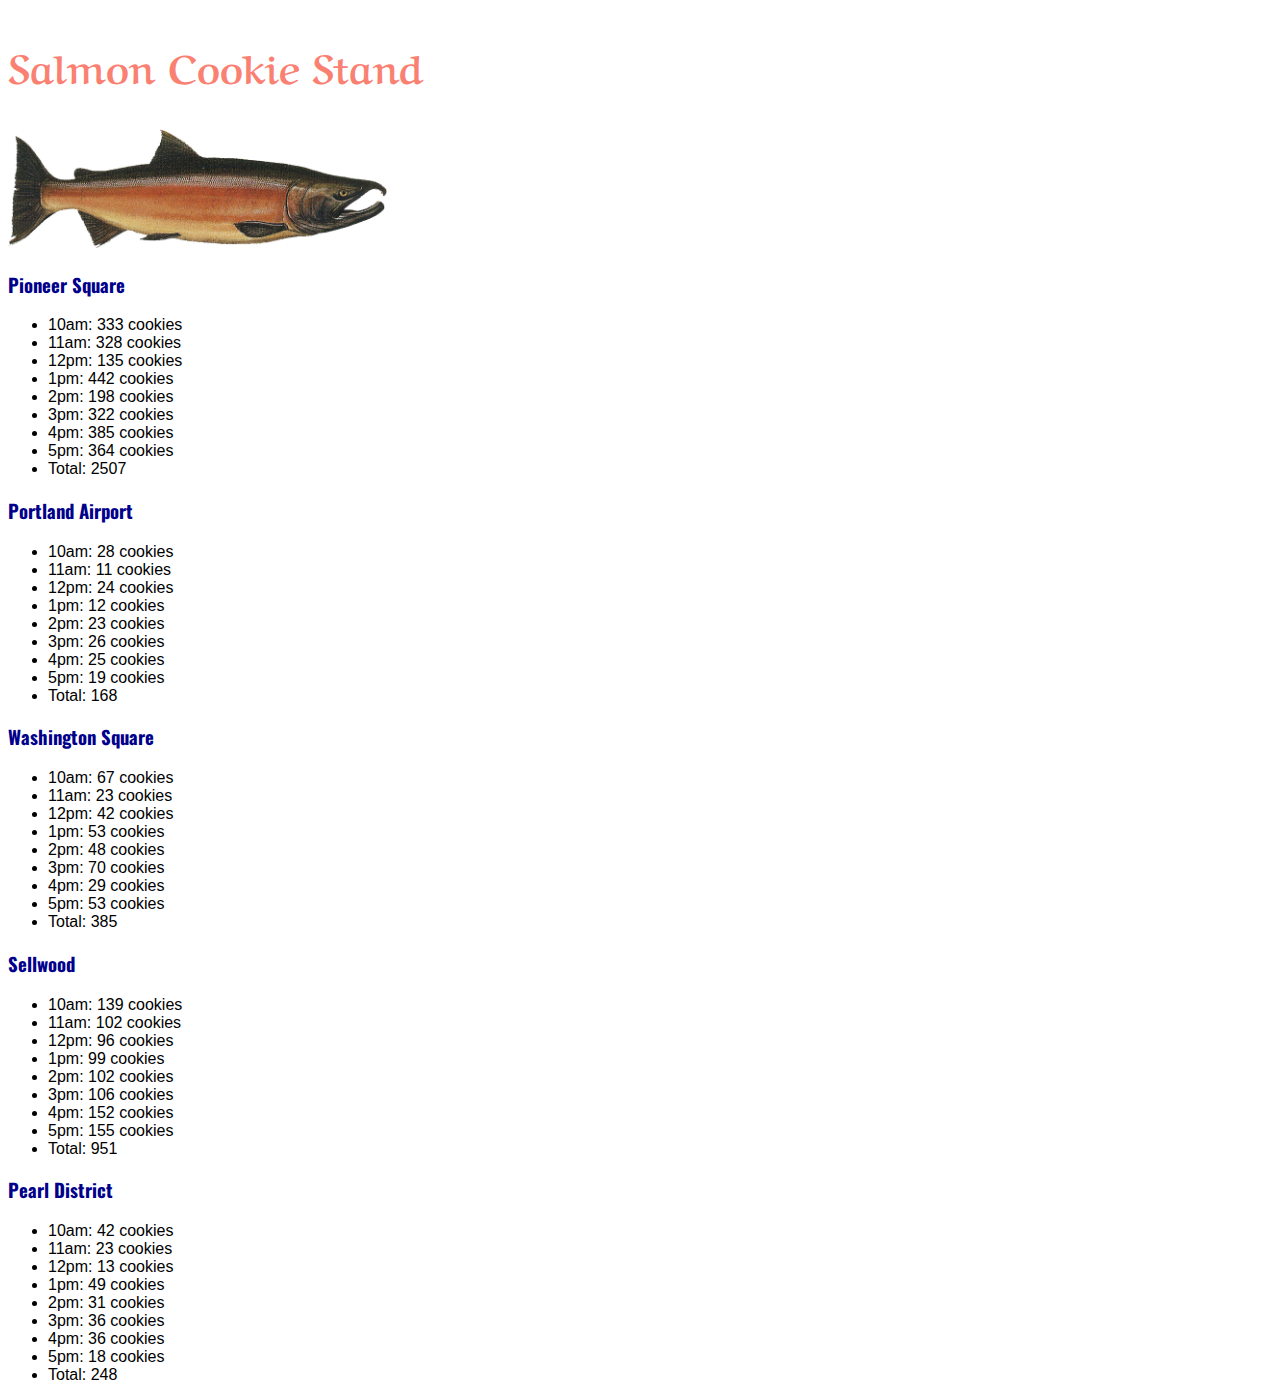
==== index.html @ 9d4dc6fa "Added color and fonts  to the text and data" ====
<!DOCTYPE html>
<html>
  <head>
    <title>Salmon Cookie Stand</title>
    <link rel="stylesheet" type="text/css" href="main.css">
    <link rel="stylesheet" type="text/css" href="https://fonts.googleapis.com/css?family=Aref+Ruqaa|Oswald">
  </head>
  <body>
    <header>
    <h2>Salmon Cookie Stand</h2>
    <img id= "logo" src="salmon.png">
    </header>
    <main>

    <h3 id="storePS"></h3>
    <ul id="hourPS"></ul>
    <h3 id="storePA"></h3>
    <ul id="hourPA"></ul>
    <h3 id="storeWS"></h3>
    <ul id="hourWS"></ul>
    <h3 id="storeSW"></h3>
    <ul id="hourSW"></ul>
    <h3 id="storePD"></h3>
    <ul id="hourPD"></ul>
  </main>

    <script type ="text/javascript" src="objects.js"></script>

  </body>
</html>
---- main.css ----
header h2 {
  font-family: 'Aref Ruqaa', serif;
  font-size: 40px;
  color: salmon;
}

main h3 {
    font-family: 'Oswald';
    color: darkblue;
}

main ul {
  font-family: helvetica;
}

#logo {
  width: 30%;

}
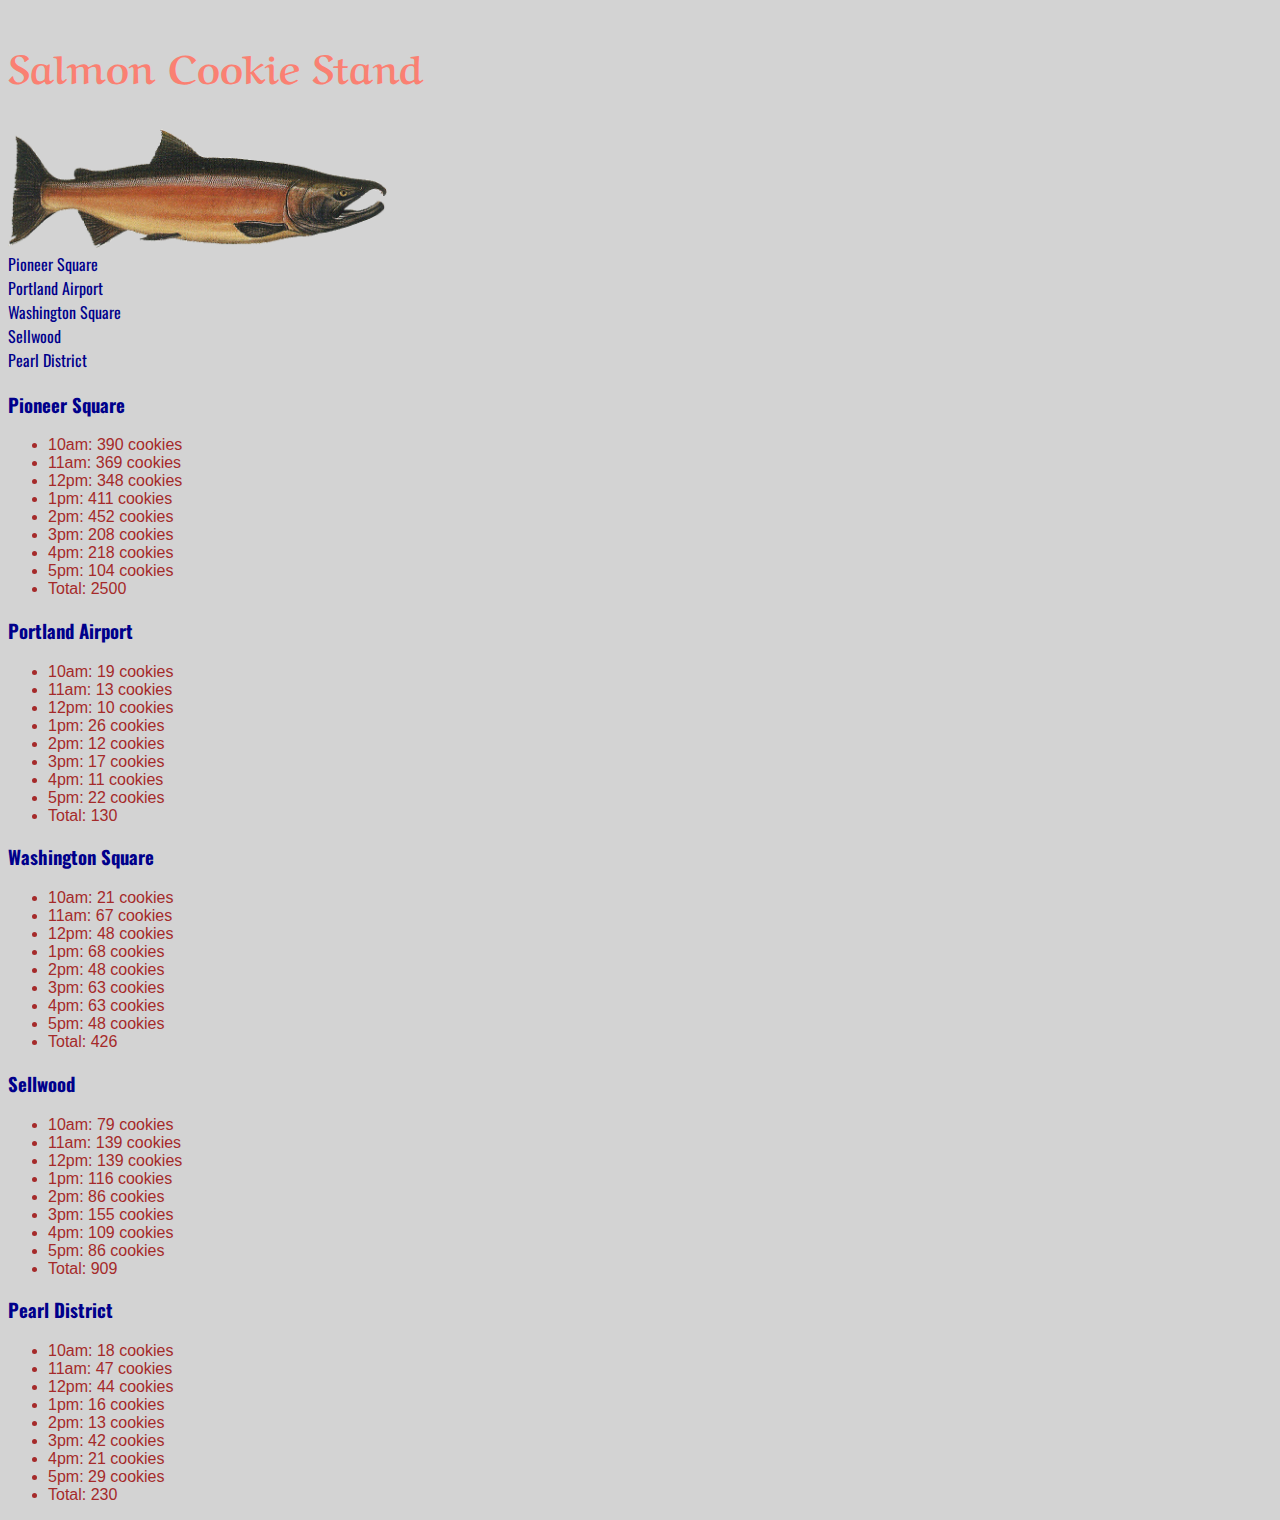
==== commit 696ede0b: "Added DOM manipulation" ====
--- a/index.html
+++ b/index.html
@@ -1,30 +1,36 @@
 <!DOCTYPE html>
 <html>
-  <head>
+
+<head>
     <title>Salmon Cookie Stand</title>
     <link rel="stylesheet" type="text/css" href="main.css">
     <link rel="stylesheet" type="text/css" href="https://fonts.googleapis.com/css?family=Aref+Ruqaa|Oswald">
-  </head>
-  <body>
+</head>
+
+<body>
     <header>
-    <h2>Salmon Cookie Stand</h2>
-    <img id= "logo" src="salmon.png">
+        <h2>Salmon Cookie Stand</h2>
+        <img id="logo" src="salmon.png">
     </header>
     <main>
 
-    <h3 id="storePS"></h3>
-    <ul id="hourPS"></ul>
-    <h3 id="storePA"></h3>
-    <ul id="hourPA"></ul>
-    <h3 id="storeWS"></h3>
-    <ul id="hourWS"></ul>
-    <h3 id="storeSW"></h3>
-    <ul id="hourSW"></ul>
-    <h3 id="storePD"></h3>
-    <ul id="hourPD"></ul>
-  </main>
+        <nav id="stores">
+        </nav>
 
-    <script type ="text/javascript" src="objects.js"></script>
+        <h3 id="storePS"></h3>
+        <ul id="hourPS"></ul>
+        <h3 id="storePA"></h3>
+        <ul id="hourPA"></ul>
+        <h3 id="storeWS"></h3>
+        <ul id="hourWS"></ul>
+        <h3 id="storeSW"></h3>
+        <ul id="hourSW"></ul>
+        <h3 id="storePD"></h3>
+        <ul id="hourPD"></ul>
+    </main>
 
-  </body>
+    <script type="text/javascript" src="objects.js"></script>
+
+</body>
+
 </html>
--- a/main.css
+++ b/main.css
@@ -9,11 +9,22 @@
     color: darkblue;
 }
 
+main nav a {
+    font-family: 'Oswald';
+    color: darkblue;
+    display: block;
+}
+
 main ul {
   font-family: helvetica;
+  color: brown;
 }
 
 #logo {
   width: 30%;
 
 }
+
+body {
+  background-color: lightgray;
+}
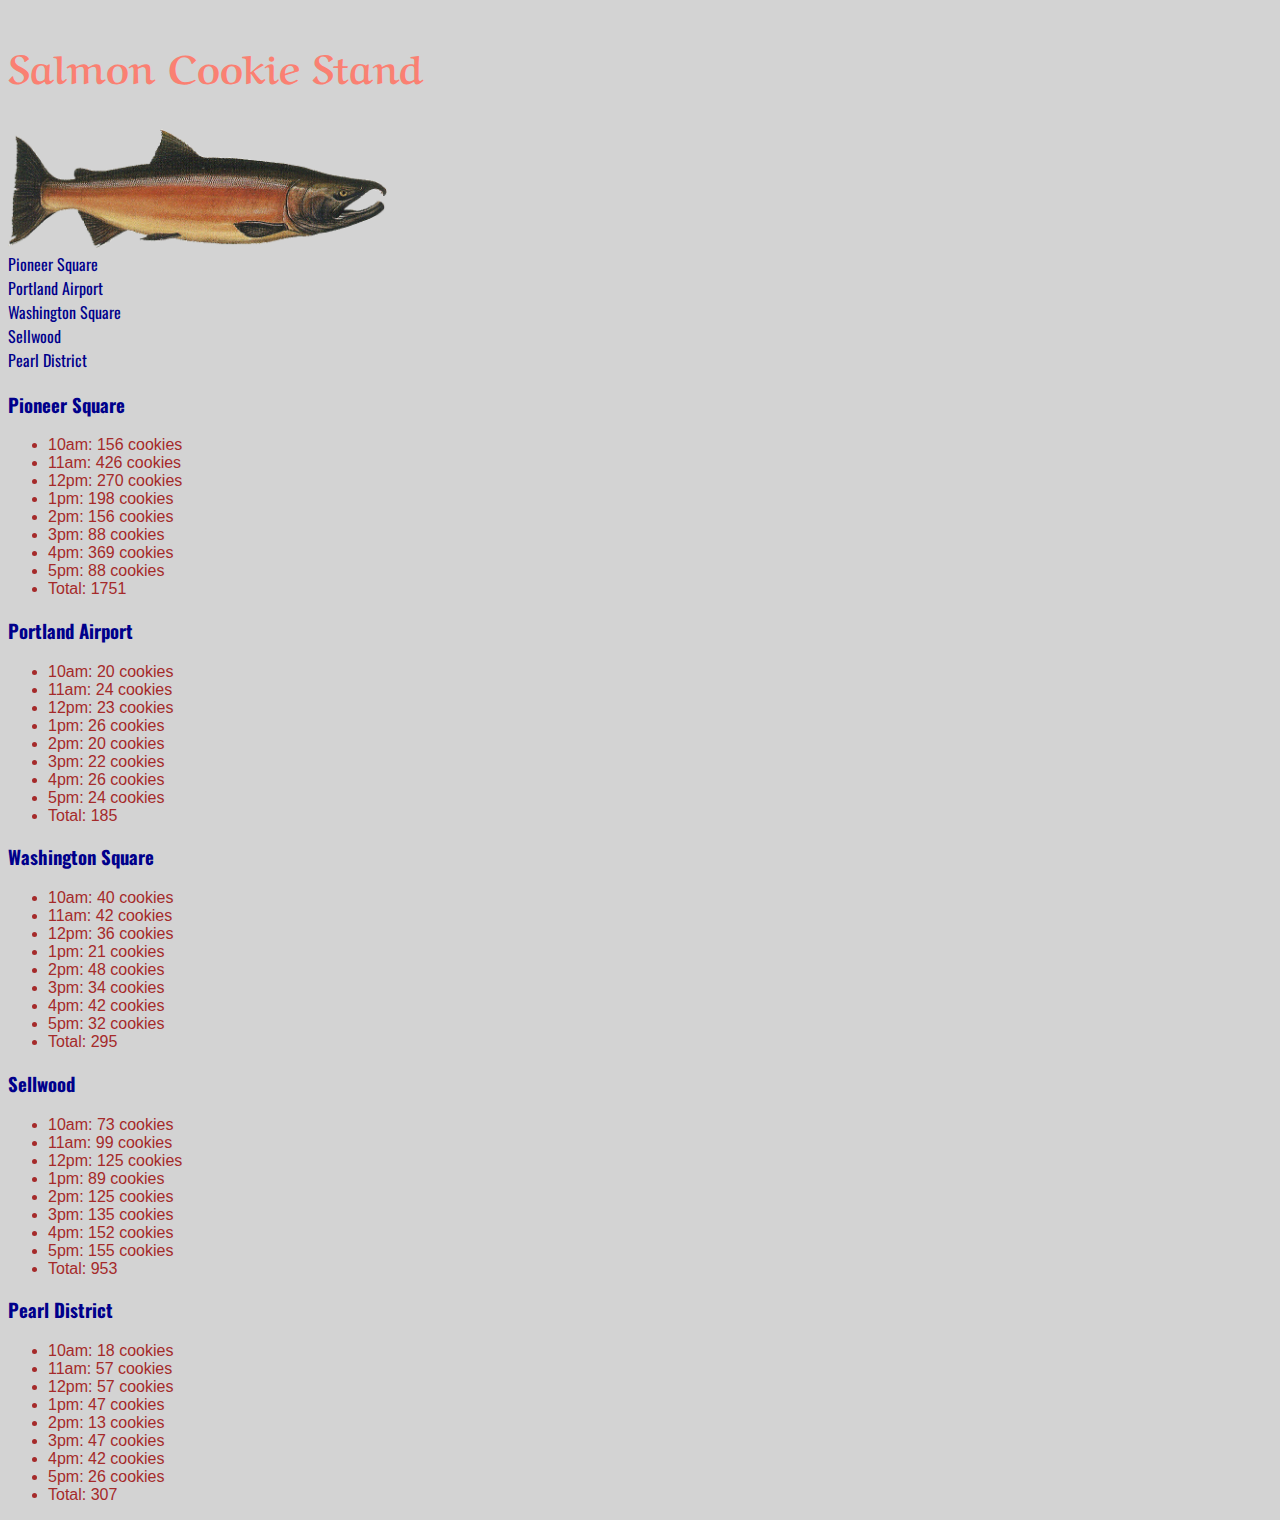
==== commit e269b826: "Added store constructor" ====
--- a/index.html
+++ b/index.html
@@ -13,6 +13,8 @@
         <img id="logo" src="salmon.png">
     </header>
     <main>
+      <table id = "storeTable">
+      </table>
 
         <nav id="stores">
         </nav>
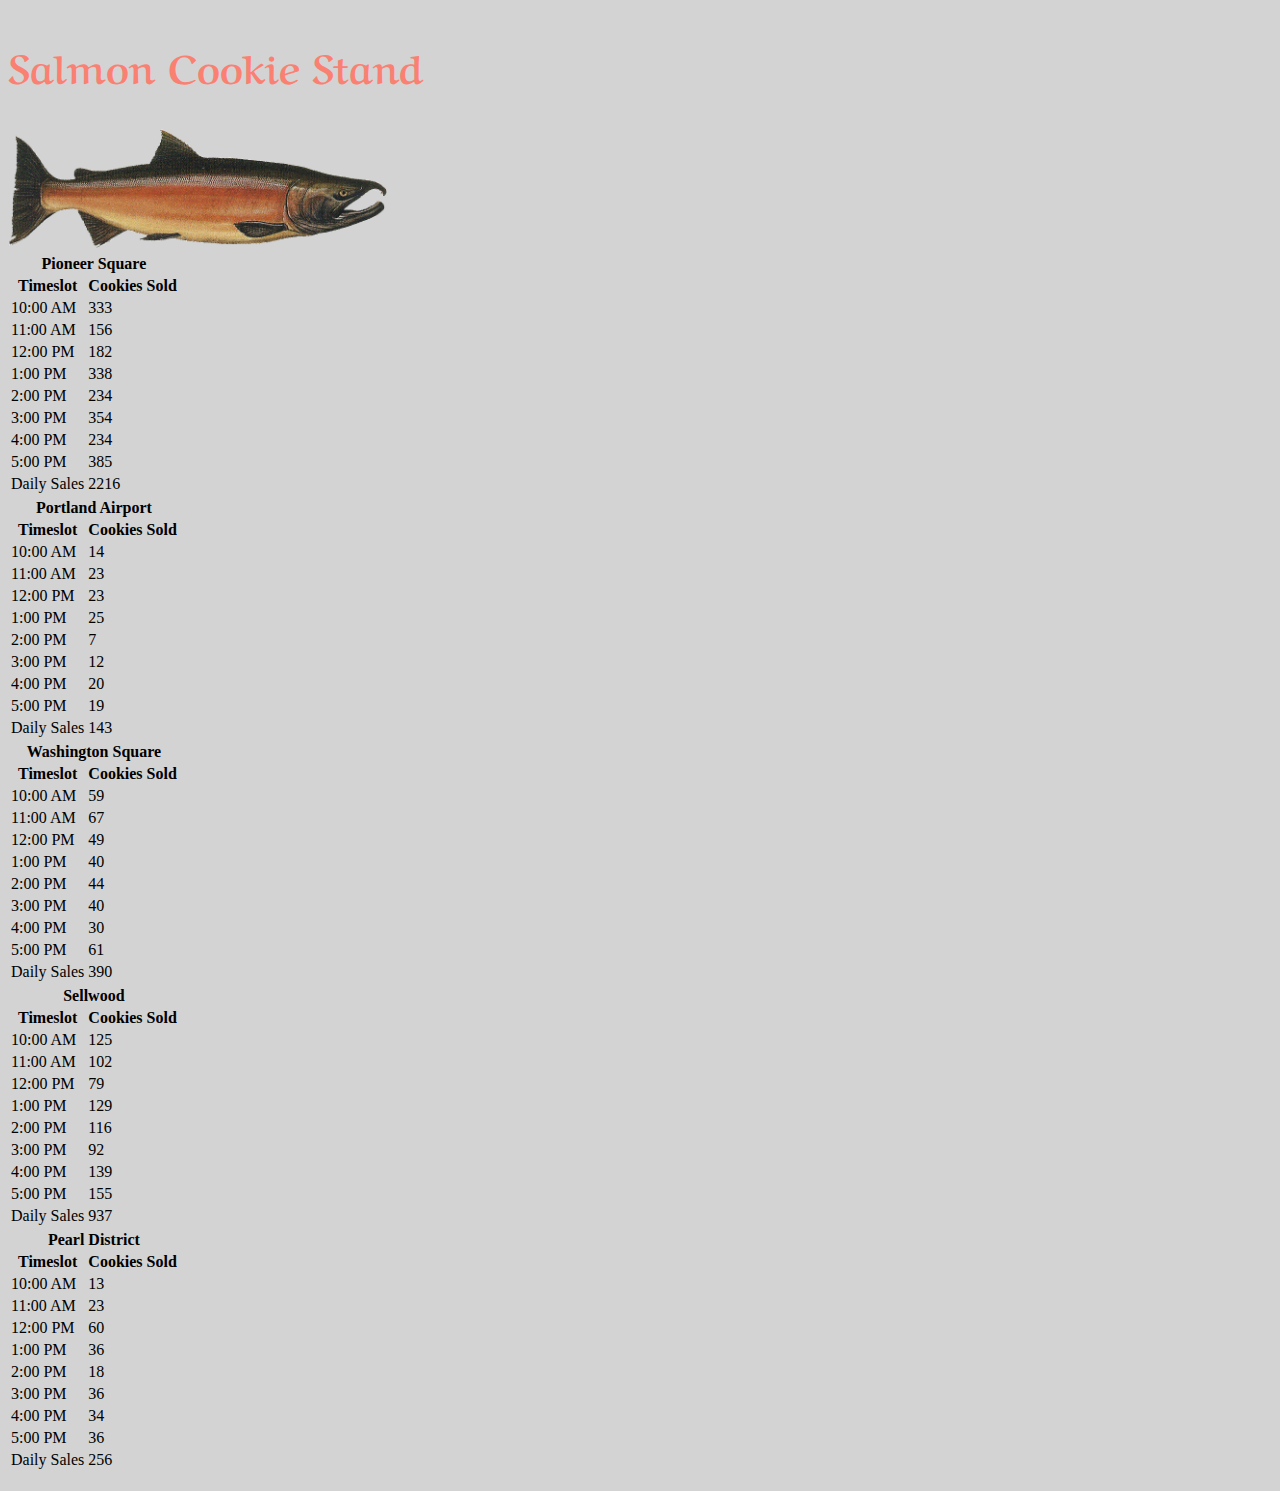
==== commit b8a1ba8d: "Refactored code to make use of object constructors" ====
--- a/index.html
+++ b/index.html
@@ -12,8 +12,12 @@
         <h2>Salmon Cookie Stand</h2>
         <img id="logo" src="salmon.png">
     </header>
+    <div class="wrapper-stores">
+      <section id="stores-section">
+      </section> <!-- id="stores-seciton" -->
+    </div><!-- class="wrapper-stores" -->
     <main>
-      <table id = "storeTable">
+      <table id="storesTable">
       </table>
 
         <nav id="stores">
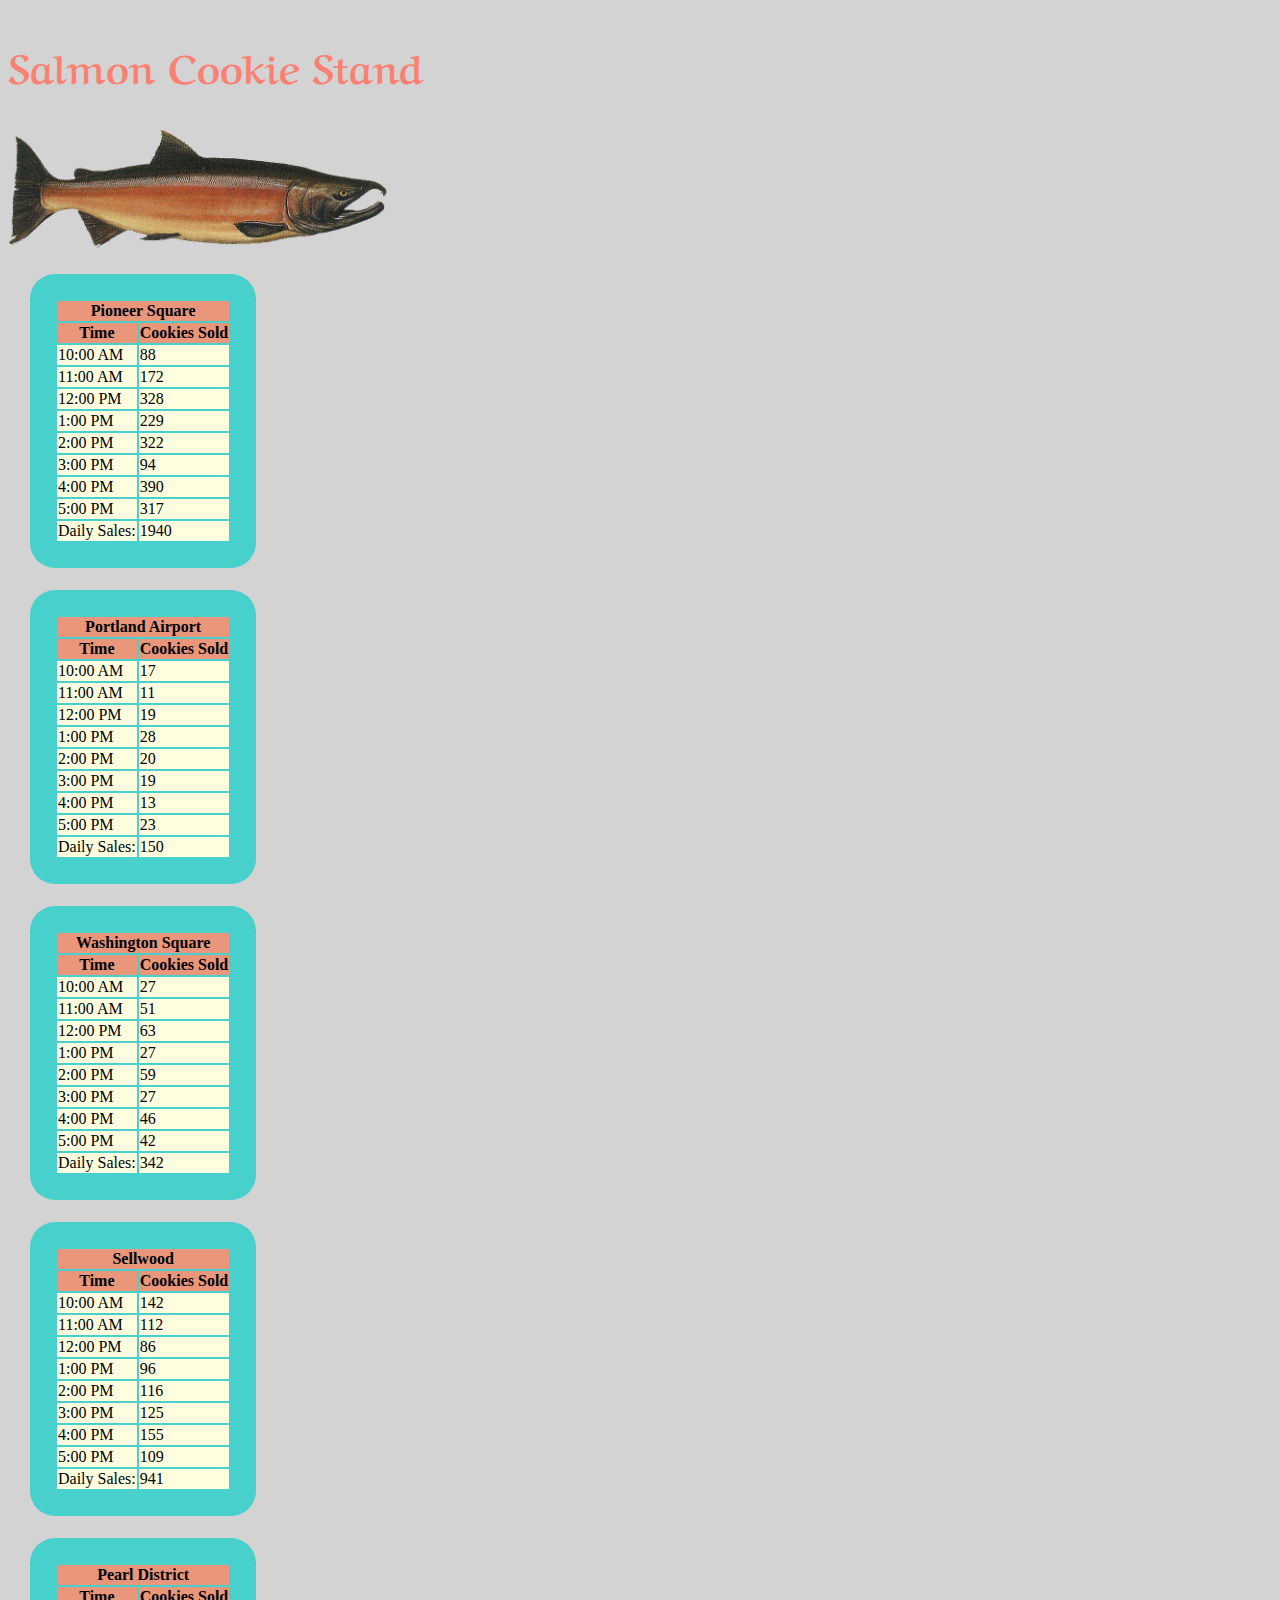
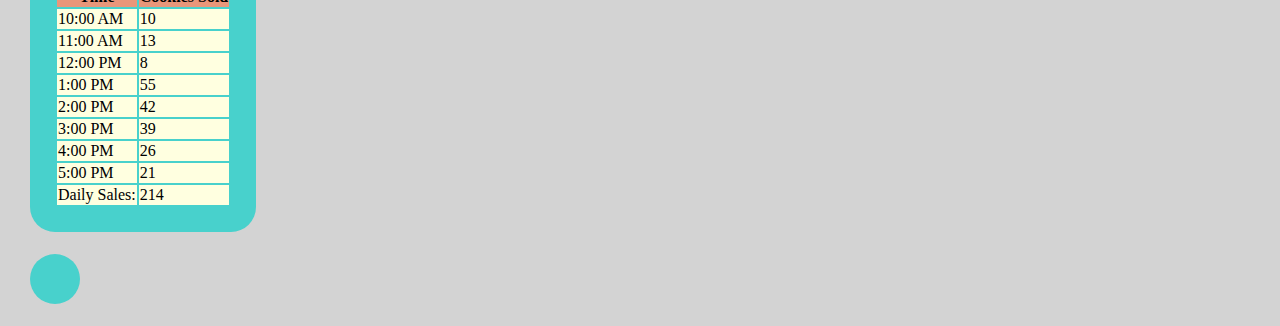
==== commit 79098cd9: "Added styling to the tables" ====
--- a/index.html
+++ b/index.html
@@ -23,16 +23,6 @@
         <nav id="stores">
         </nav>
 
-        <h3 id="storePS"></h3>
-        <ul id="hourPS"></ul>
-        <h3 id="storePA"></h3>
-        <ul id="hourPA"></ul>
-        <h3 id="storeWS"></h3>
-        <ul id="hourWS"></ul>
-        <h3 id="storeSW"></h3>
-        <ul id="hourSW"></ul>
-        <h3 id="storePD"></h3>
-        <ul id="hourPD"></ul>
     </main>
 
     <script type="text/javascript" src="objects.js"></script>
--- a/main.css
+++ b/main.css
@@ -28,3 +28,19 @@
 body {
   background-color: lightgray;
 }
+
+table {
+  background-color: mediumTurquoise;
+  padding: 25px;
+  border-radius: 25px;
+  margin: 22px;
+}
+
+td {
+  background-color: lightyellow;
+  border-color: lightbrown;
+}
+
+th {
+  background-color: darksalmon;
+}
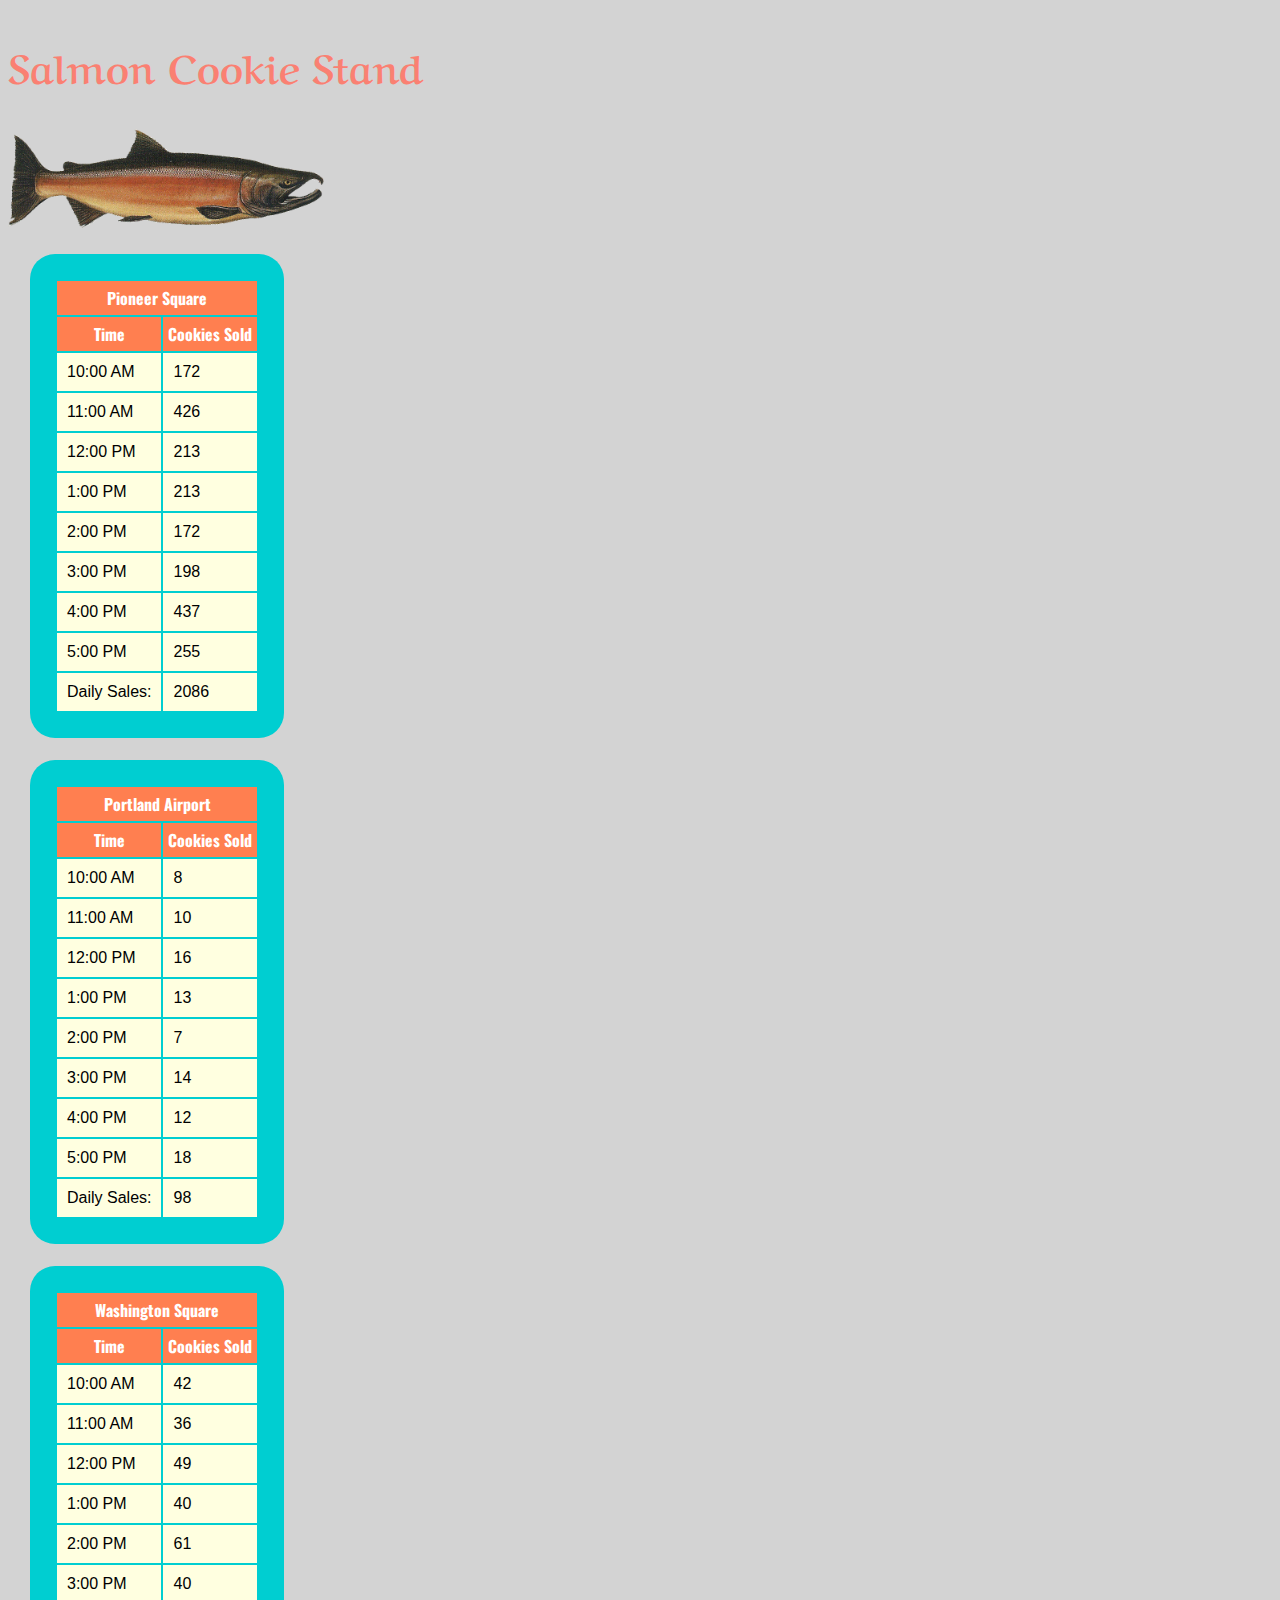
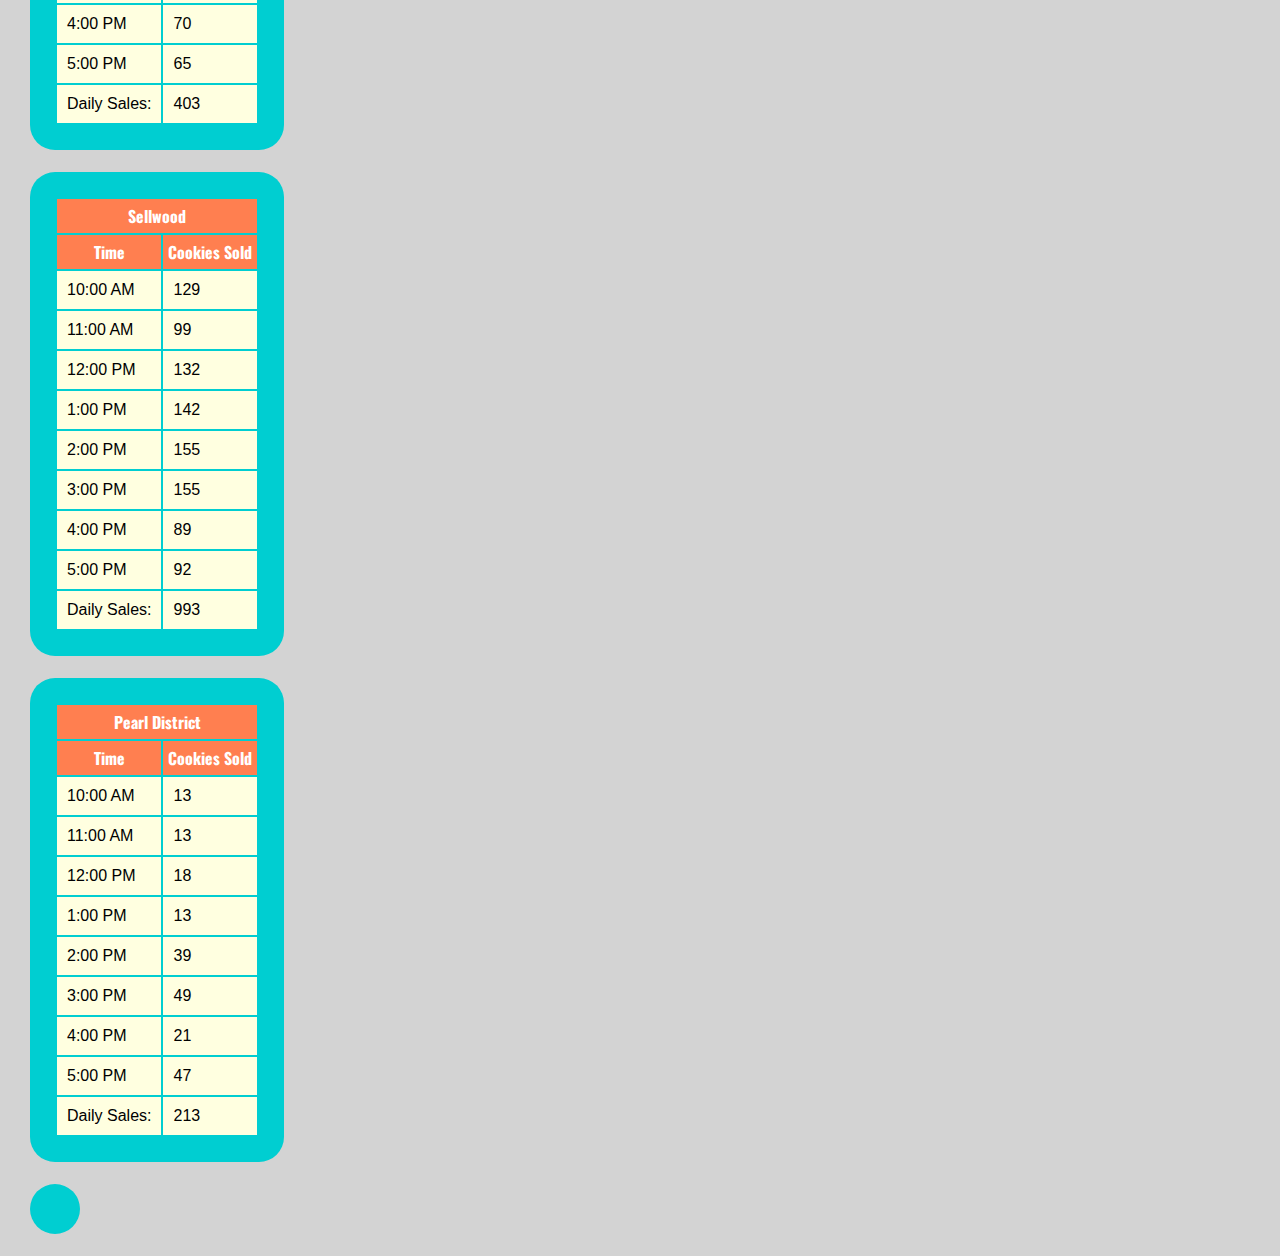
==== commit 2676c854: "Added styleguide.css" ====
--- a/index.html
+++ b/index.html
@@ -19,10 +19,6 @@
     <main>
       <table id="storesTable">
       </table>
-
-        <nav id="stores">
-        </nav>
-
     </main>
 
     <script type="text/javascript" src="objects.js"></script>
--- a/main.css
+++ b/main.css
@@ -1,46 +1,28 @@
 header h2 {
-  font-family: 'Aref Ruqaa', serif;
-  font-size: 40px;
-  color: salmon;
+    font-family: 'Aref Ruqaa', serif;
+    font-size: 40px;
+    color: salmon;
 }
-
-main h3 {
+#logo {
+    width: 25%;
+}
+body {
+    background-color: lightgray;
+}
+table {
+    background-color: darkTurquoise;
+    padding: 25px;
+    border-radius: 25px;
+    margin: 22px;
     font-family: 'Oswald';
-    color: darkblue;
 }
-
-main nav a {
-    font-family: 'Oswald';
-    color: darkblue;
-    display: block;
+td {
+    background-color: lightyellow;
+    padding: 10px;
+    font-family: helvetica;
 }
-
-main ul {
-  font-family: helvetica;
-  color: brown;
+th {
+    background-color: coral;
+    padding: 5px;
+    color: white;
 }
-
-#logo {
-  width: 30%;
-
-}
-
-body {
-  background-color: lightgray;
-}
-
-table {
-  background-color: mediumTurquoise;
-  padding: 25px;
-  border-radius: 25px;
-  margin: 22px;
-}
-
-td {
-  background-color: lightyellow;
-  border-color: lightbrown;
-}
-
-th {
-  background-color: darksalmon;
-}
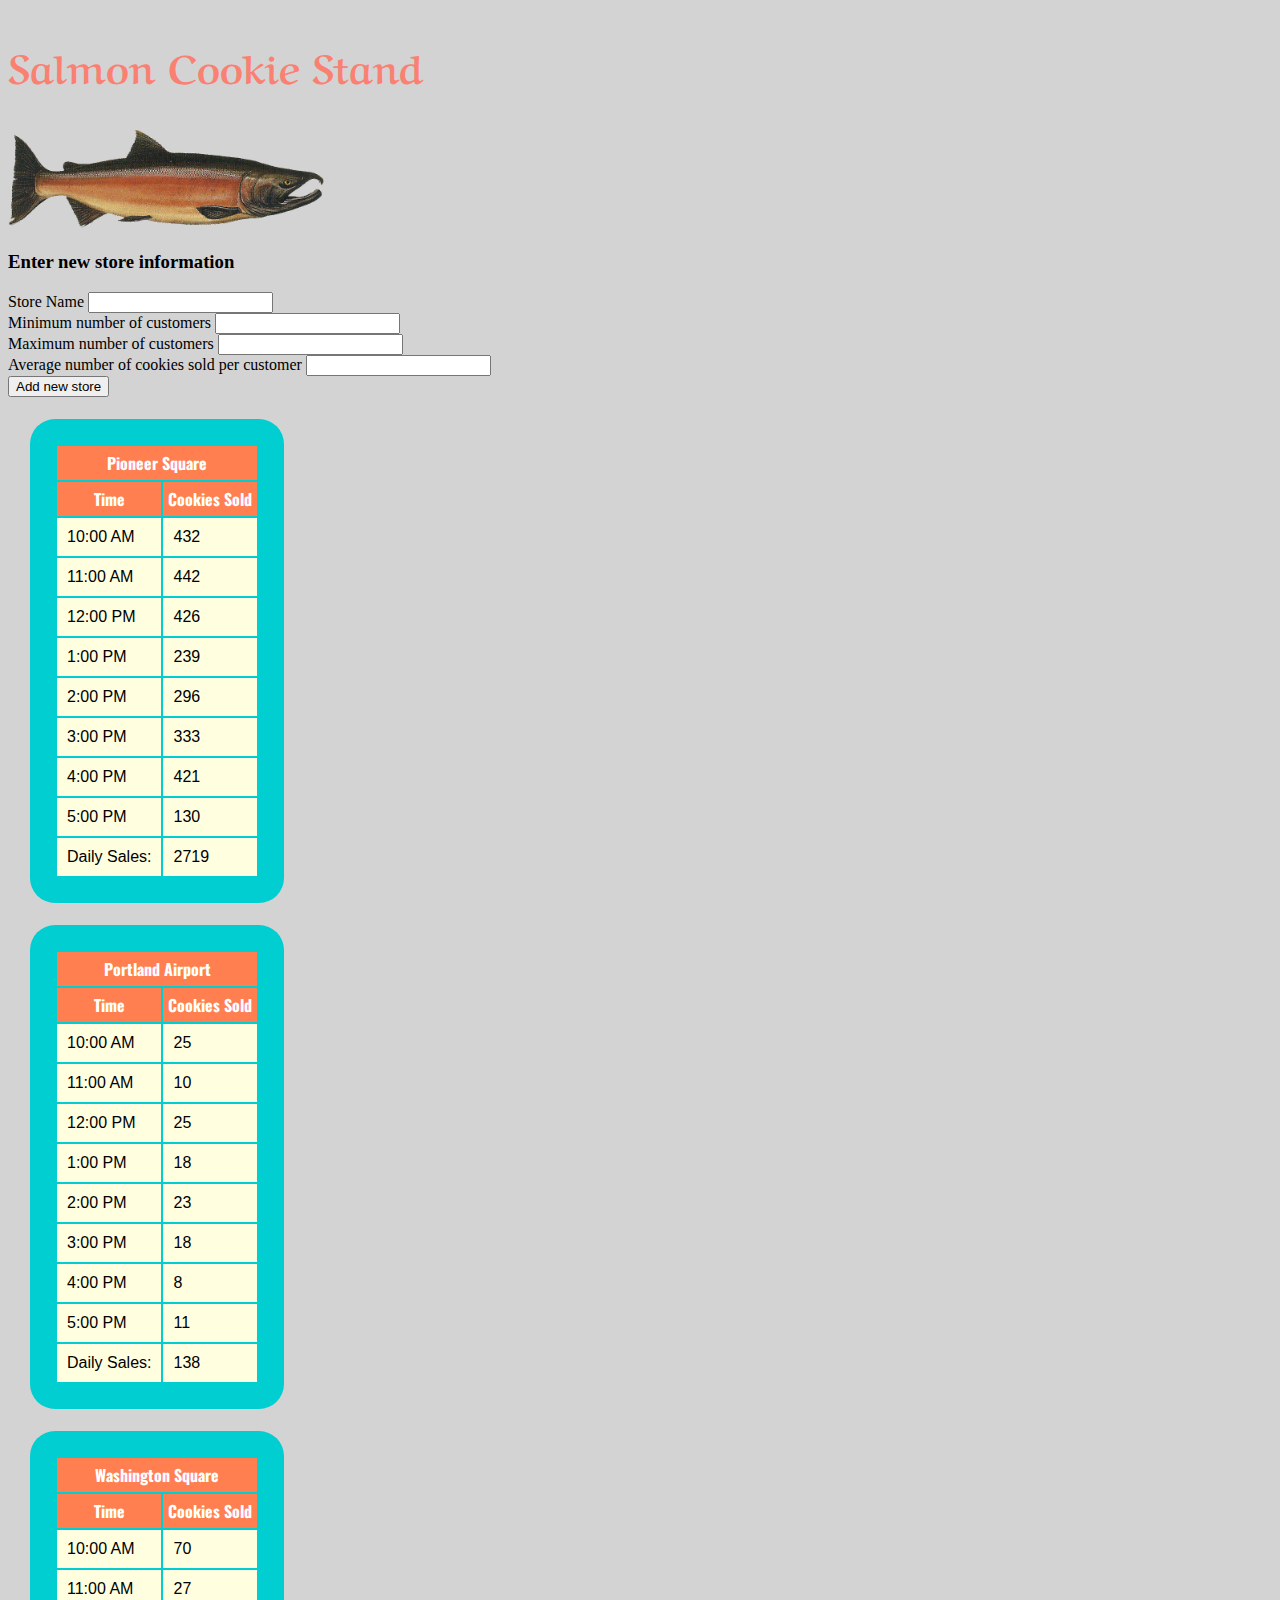
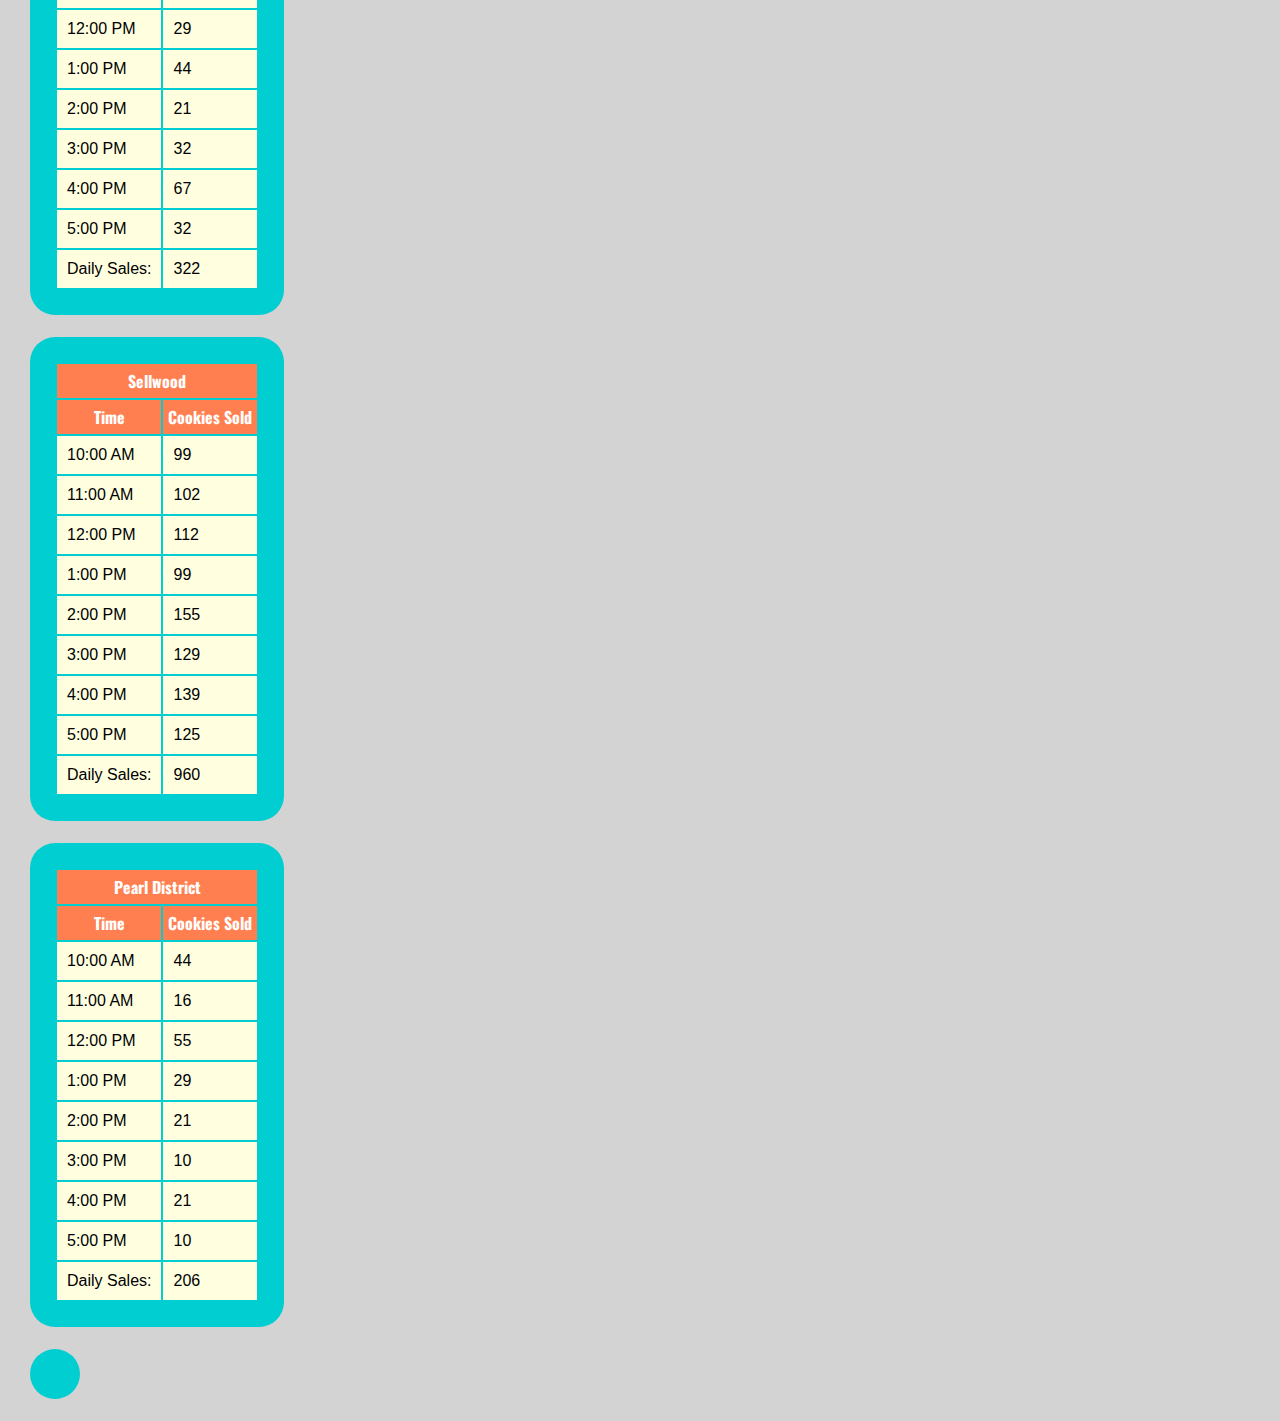
==== commit ad3d39d9: "Added form to index.html" ====
--- a/index.html
+++ b/index.html
@@ -12,11 +12,28 @@
         <h2>Salmon Cookie Stand</h2>
         <img id="logo" src="salmon.png">
     </header>
+
+    <h3>Enter new store information</h3>
+    <form>
+      <label for="storeName">Store Name</label>
+      <input id="storeName" name="store"><br>
+      <label for="customerMin">Minimum number of customers</label>
+      <input id="customerMin" name="minCustomer"><br>
+      <label for="customerMax">Maximum number of customers</label>
+      <input id="customerMax" name="maxCustomer"><br>
+      <label for="customerCookieAvg">Average number of cookies sold per customer</label>
+      <input id="customerCookieAvg" name="avgCookiesSold"><br>
+      <input type="button" value="Add new store" onclick="addNewStore(this.form)">
+    </form>
+
     <div class="wrapper-stores">
       <section id="stores-section">
       </section> <!-- id="stores-seciton" -->
     </div><!-- class="wrapper-stores" -->
     <main>
+
+
+
       <table id="storesTable">
       </table>
     </main>
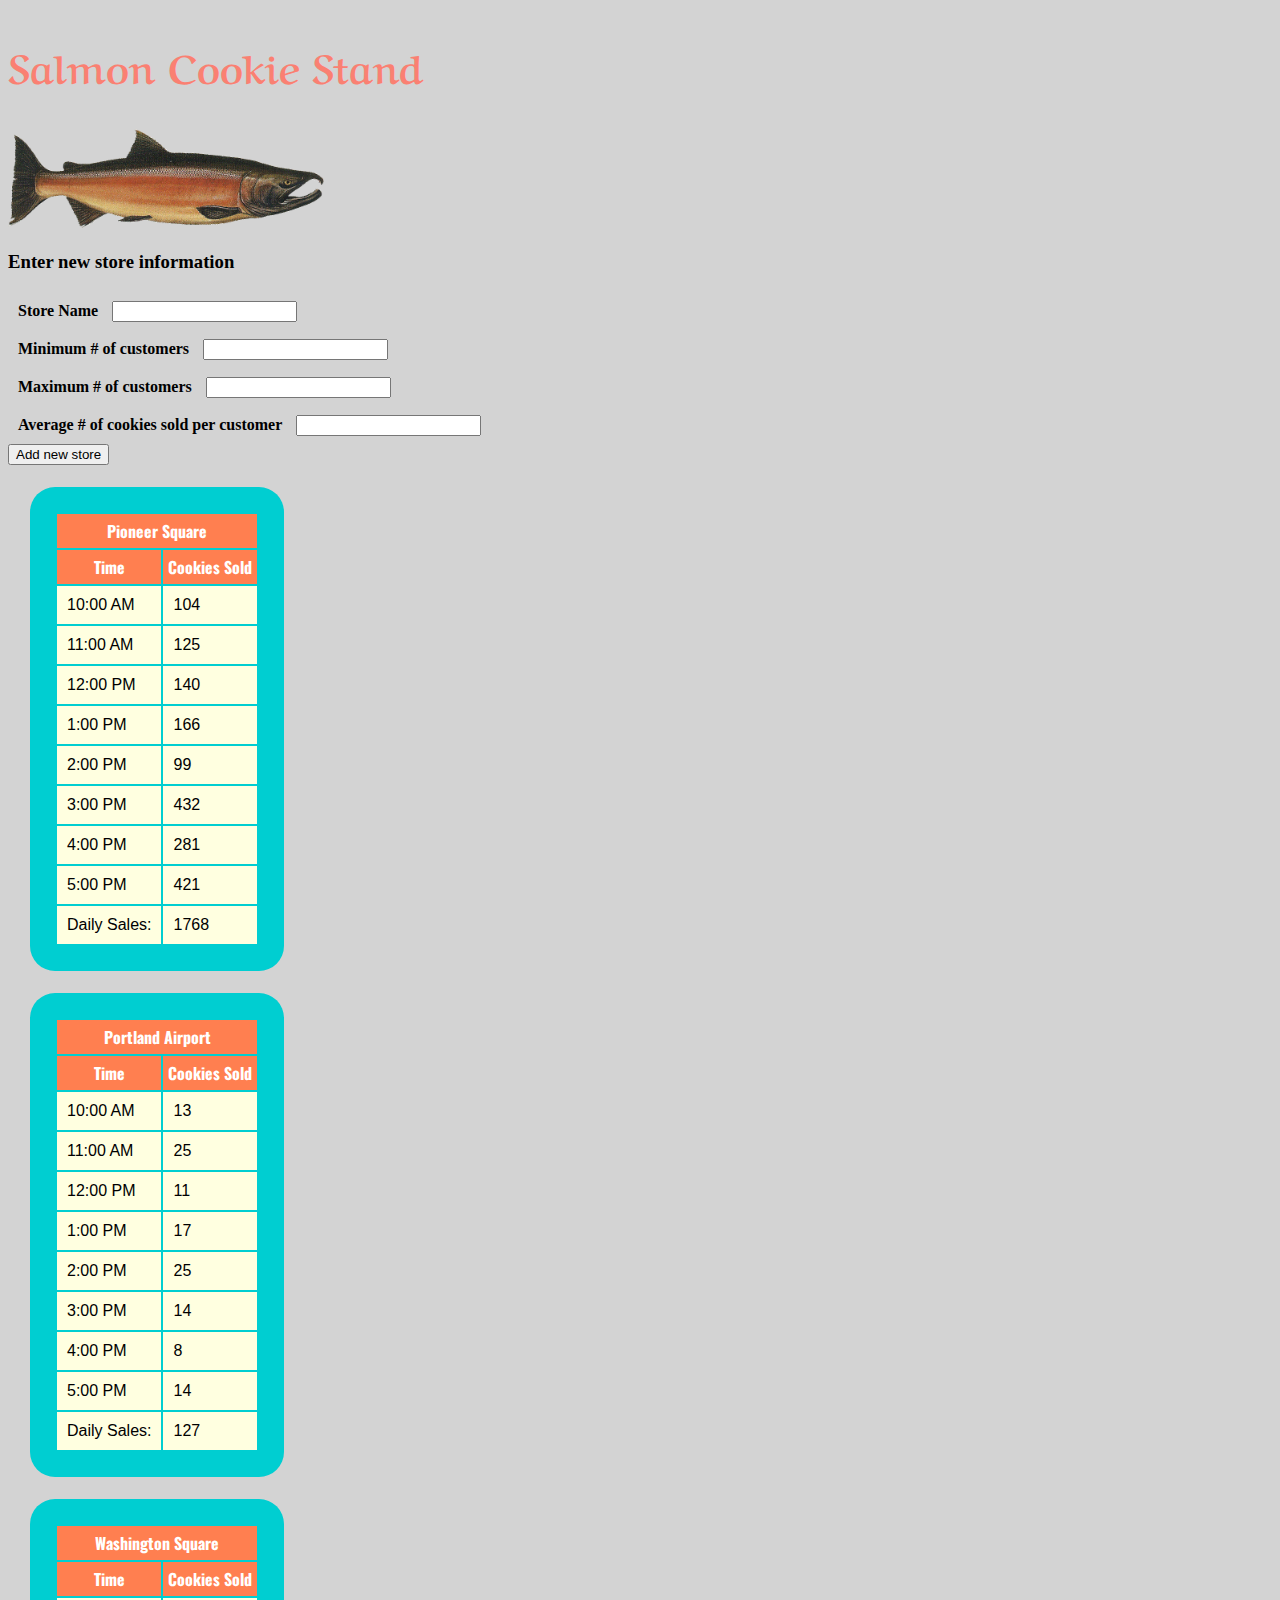
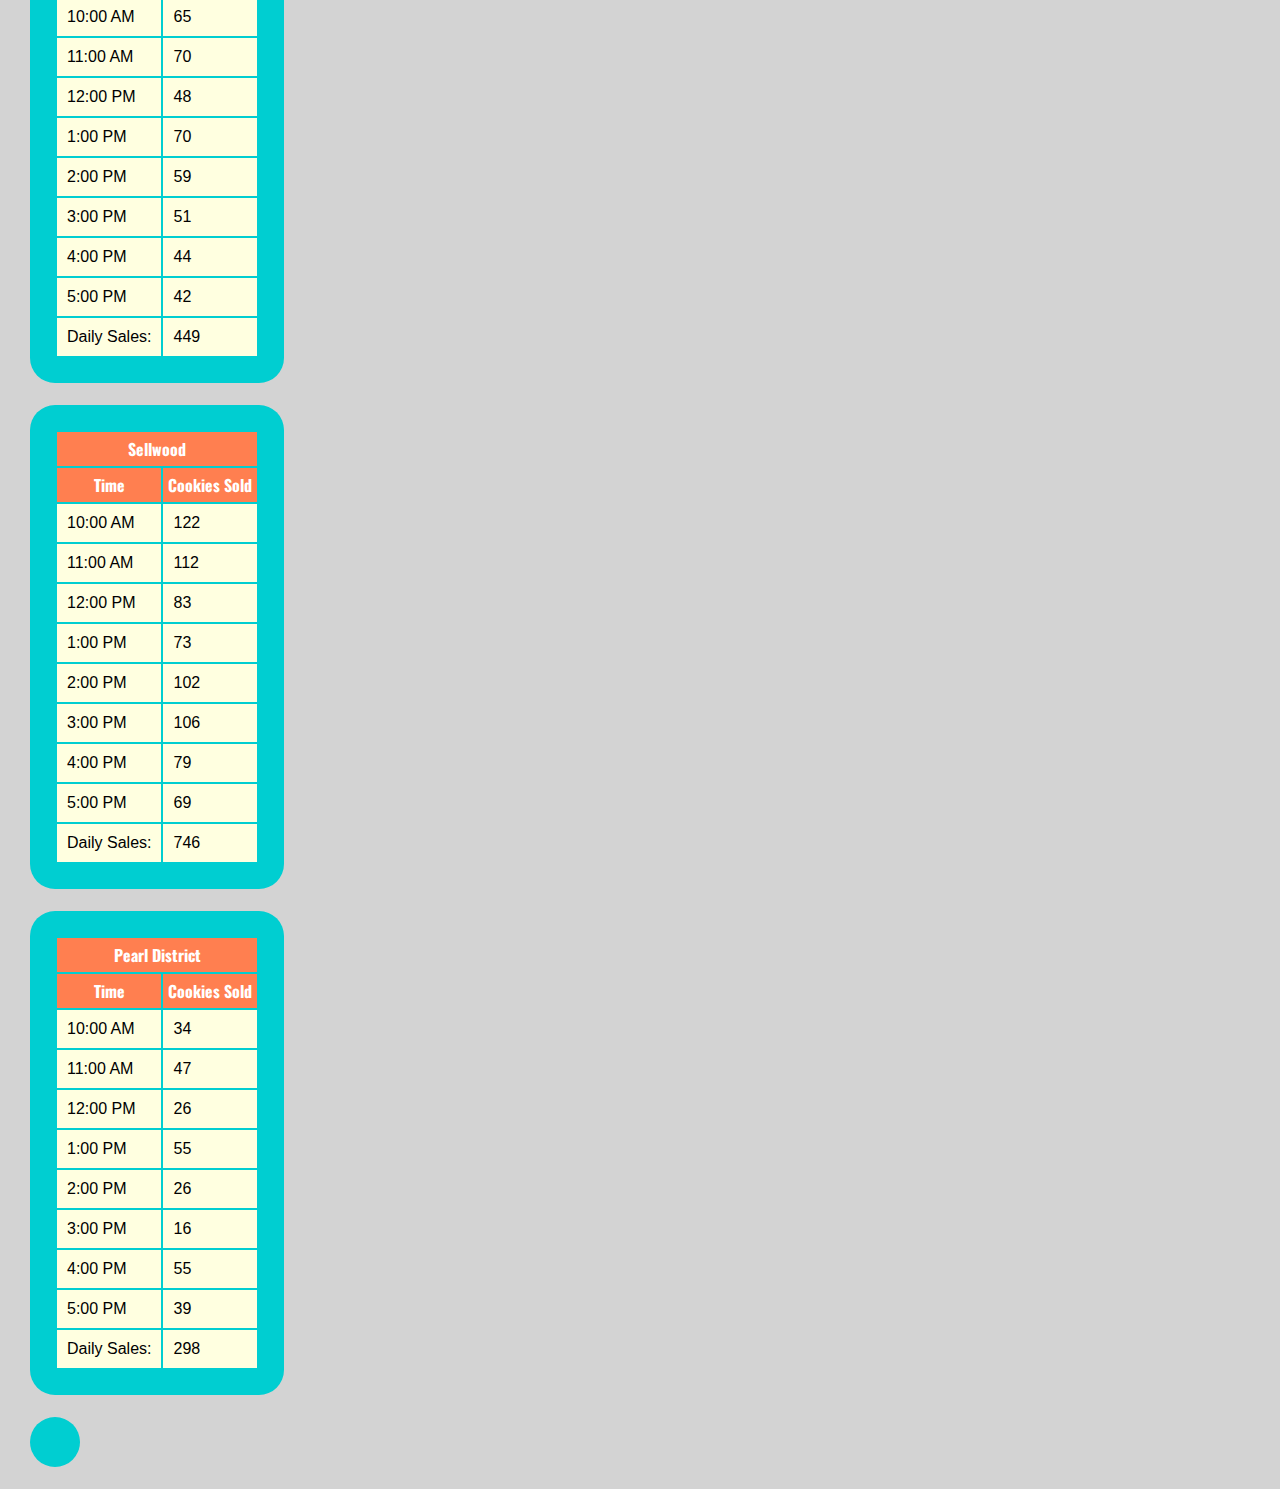
==== commit 2fc795ea: "Edited the layout of the form in main.css" ====
--- a/index.html
+++ b/index.html
@@ -17,11 +17,11 @@
     <form>
       <label for="storeName">Store Name</label>
       <input id="storeName" name="store"><br>
-      <label for="customerMin">Minimum number of customers</label>
+      <label for="customerMin">Minimum # of customers</label>
       <input id="customerMin" name="minCustomer"><br>
-      <label for="customerMax">Maximum number of customers</label>
+      <label for="customerMax">Maximum # of customers</label>
       <input id="customerMax" name="maxCustomer"><br>
-      <label for="customerCookieAvg">Average number of cookies sold per customer</label>
+      <label for="customerCookieAvg">Average # of cookies sold per customer</label>
       <input id="customerCookieAvg" name="avgCookiesSold"><br>
       <input type="button" value="Add new store" onclick="addNewStore(this.form)">
     </form>
--- a/main.css
+++ b/main.css
@@ -26,3 +26,9 @@
     padding: 5px;
     color: white;
 }
+
+label {
+  display: inline-block;
+  font-weight: bold;
+  margin: 10px;
+}
